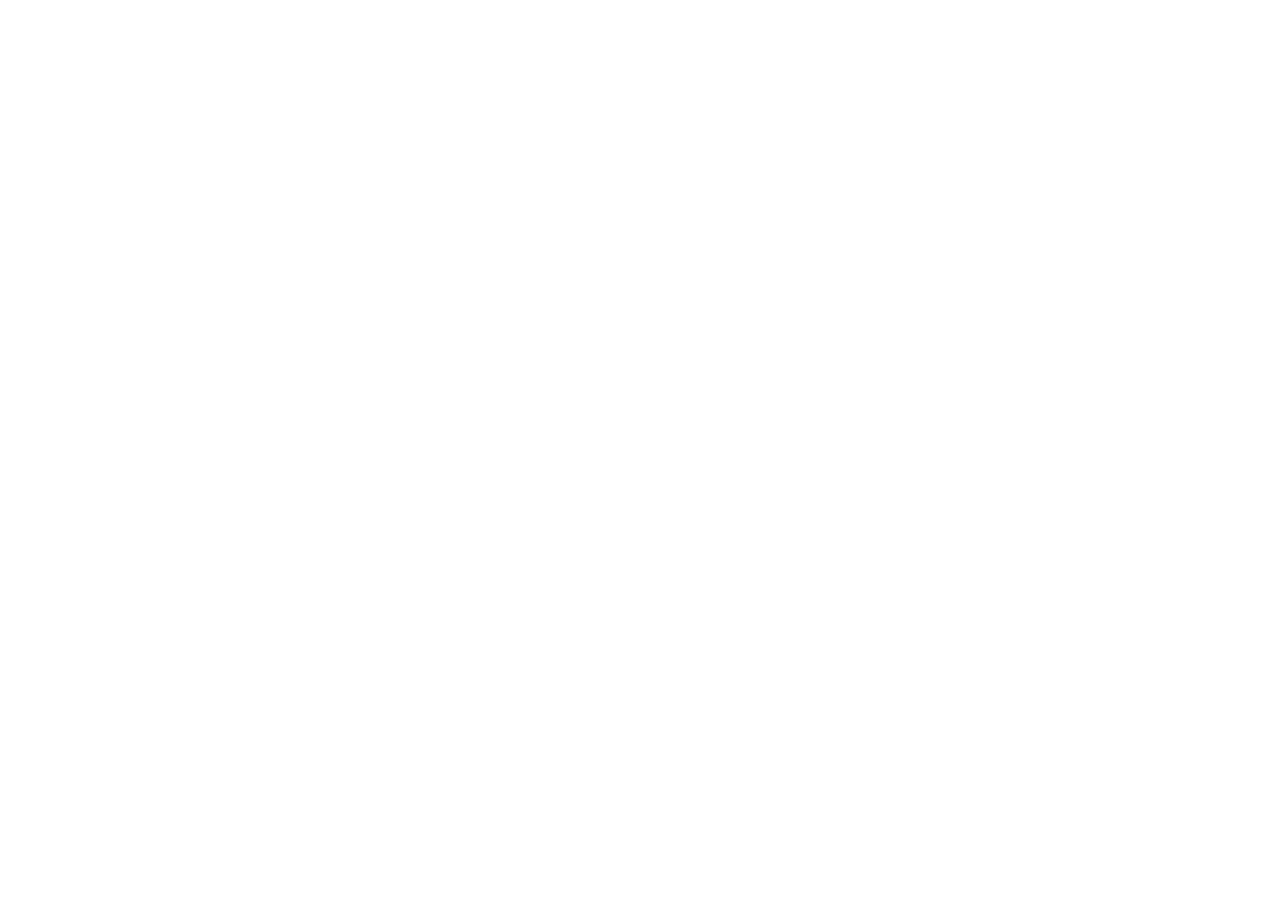
==== index.html @ 44f55e7a "Add files via upload" ====
<!DOCTYPE HTML>
<html>

<head>
	<title>Часики в консоли</title>
	<meta charset="utf-8">
	<style>
		body{
			margin-top : 200px;
			text-align : center;
		}

		input{
			width : 100px;
			height : 100px;
		}
	</style>
</head>

<body>
	<script src="app.js"></script>
</body>

</html>
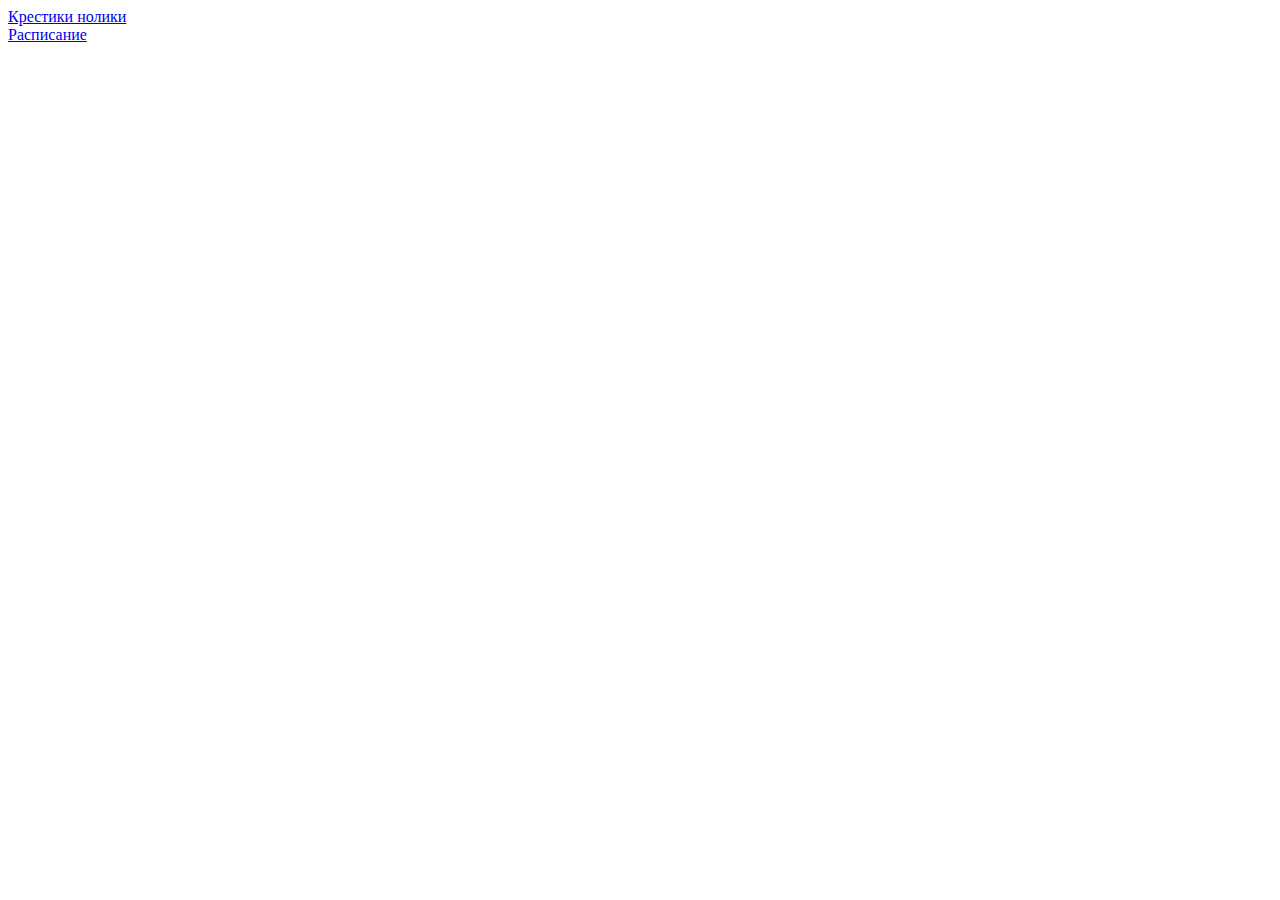
==== commit 41d22641: "Update index.html" ====
--- a/index.html
+++ b/index.html
@@ -2,23 +2,13 @@
 <html>
 
 <head>
-	<title>Часики в консоли</title>
+	<title>Главная</title>
 	<meta charset="utf-8">
-	<style>
-		body{
-			margin-top : 200px;
-			text-align : center;
-		}
-
-		input{
-			width : 100px;
-			height : 100px;
-		}
-	</style>
 </head>
 
 <body>
-	<script src="app.js"></script>
+	<a href="krestiki-noliki.html">Крестики нолики</a><br>
+	<a href="Raspisanie.html">Расписание</a>
 </body>
 
-</html>+</html>
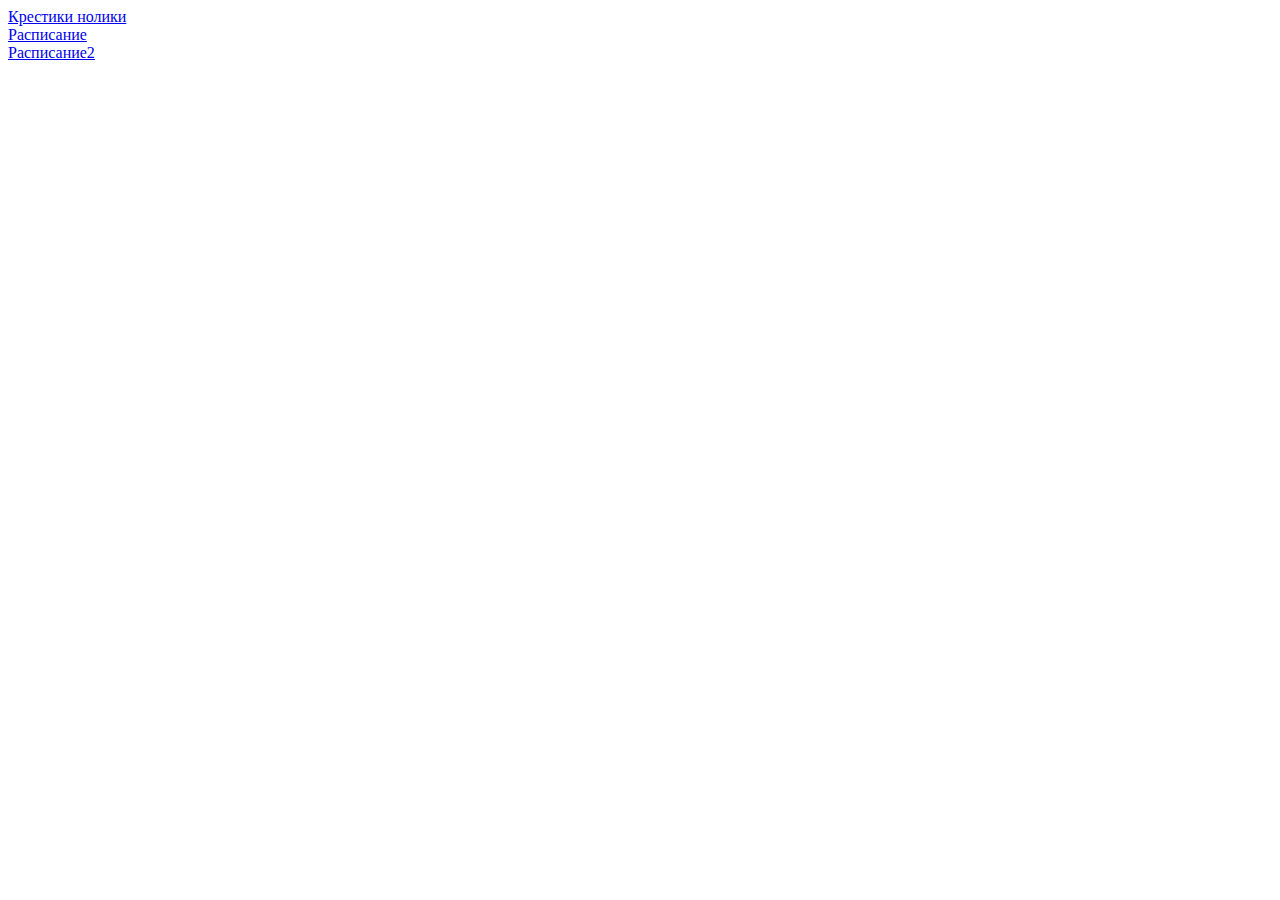
==== commit 35bebce9: "Merge branch 'master' of https://github.com/Zombony/Zombony.github.io" ====
--- a/index.html
+++ b/index.html
@@ -8,7 +8,8 @@
 
 <body>
 	<a href="krestiki-noliki.html">Крестики нолики</a><br>
-	<a href="Raspisanie.html">Расписание</a>
+	<a href="Raspisanie.html">Расписание</a><br>
+	<a href="Raspisanie2.html">Расписание2</a>
 </body>
 
 </html>
